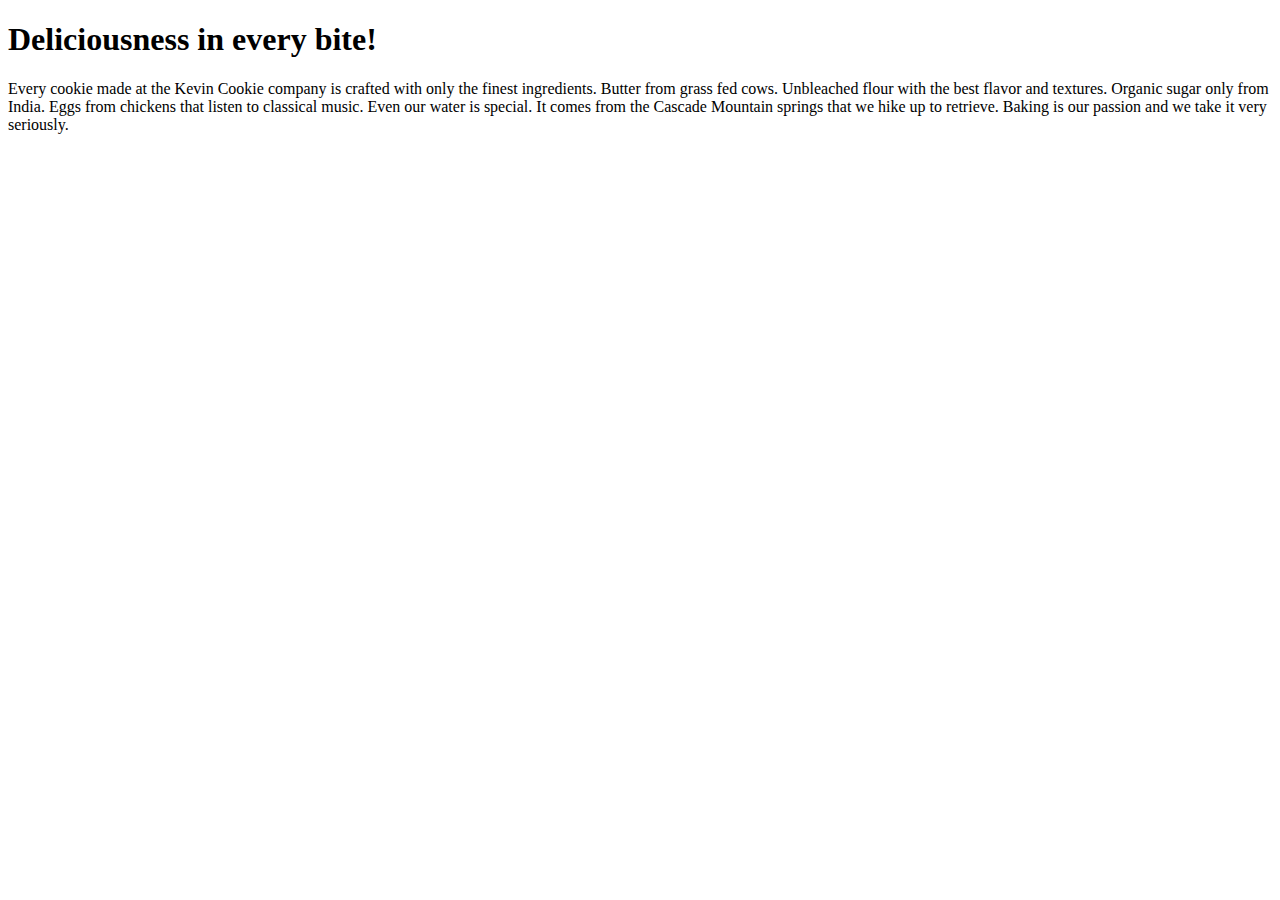
==== index.htm @ a97df805 "first commiting all file to repository" ====
<!DOCTYPE html>
<html>
<body>

<h1>Deliciousness in every bite!</h1>
<p>Every cookie made at the Kevin Cookie company is crafted with only the finest ingredients. Butter from grass fed cows. Unbleached flour with the best flavor and textures. Organic sugar only from India. Eggs from chickens that listen to classical music. Even our water is special. It comes from the Cascade Mountain springs that we hike up to retrieve. Baking is our passion and we take it very seriously.</p>

</body>
</html>
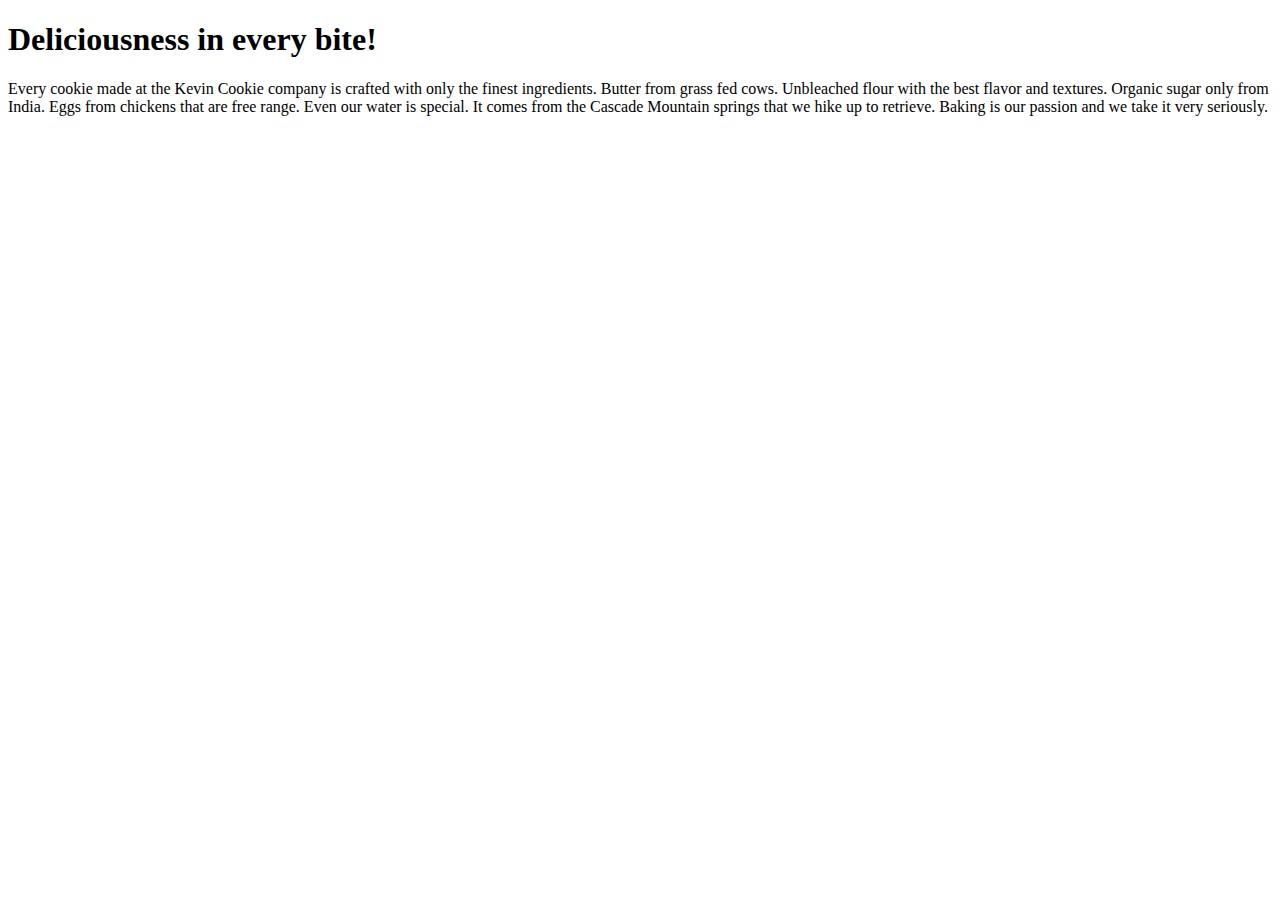
==== commit 91157c48: "Seconed commit" ====
--- a/index.htm
+++ b/index.htm
@@ -3,7 +3,7 @@
 <body>
 
 <h1>Deliciousness in every bite!</h1>
-<p>Every cookie made at the Kevin Cookie company is crafted with only the finest ingredients. Butter from grass fed cows. Unbleached flour with the best flavor and textures. Organic sugar only from India. Eggs from chickens that listen to classical music. Even our water is special. It comes from the Cascade Mountain springs that we hike up to retrieve. Baking is our passion and we take it very seriously.</p>
+<p>Every cookie made at the Kevin Cookie company is crafted with only the finest ingredients. Butter from grass fed cows. Unbleached flour with the best flavor and textures. Organic sugar only from India. Eggs from chickens that are free range. Even our water is special. It comes from the Cascade Mountain springs that we hike up to retrieve. Baking is our passion and we take it very seriously.</p>
 
 </body>
 </html>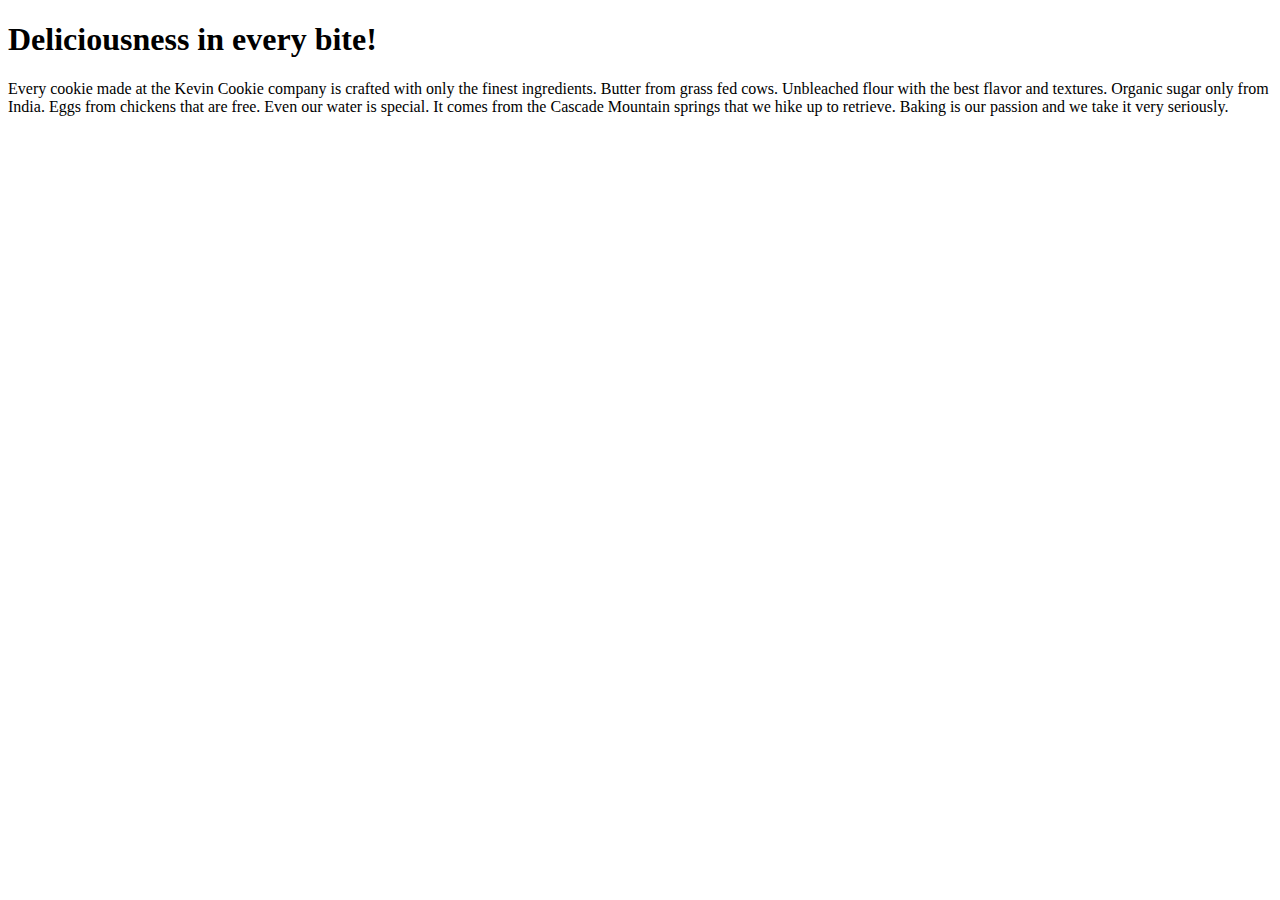
==== commit 6aed99d5: "updated to free range" ====
--- a/index.htm
+++ b/index.htm
@@ -3,7 +3,7 @@
 <body>
 
 <h1>Deliciousness in every bite!</h1>
-<p>Every cookie made at the Kevin Cookie company is crafted with only the finest ingredients. Butter from grass fed cows. Unbleached flour with the best flavor and textures. Organic sugar only from India. Eggs from chickens that are free range. Even our water is special. It comes from the Cascade Mountain springs that we hike up to retrieve. Baking is our passion and we take it very seriously.</p>
+<p>Every cookie made at the Kevin Cookie company is crafted with only the finest ingredients. Butter from grass fed cows. Unbleached flour with the best flavor and textures. Organic sugar only from India. Eggs from chickens that are free. Even our water is special. It comes from the Cascade Mountain springs that we hike up to retrieve. Baking is our passion and we take it very seriously.</p>
 
 </body>
 </html>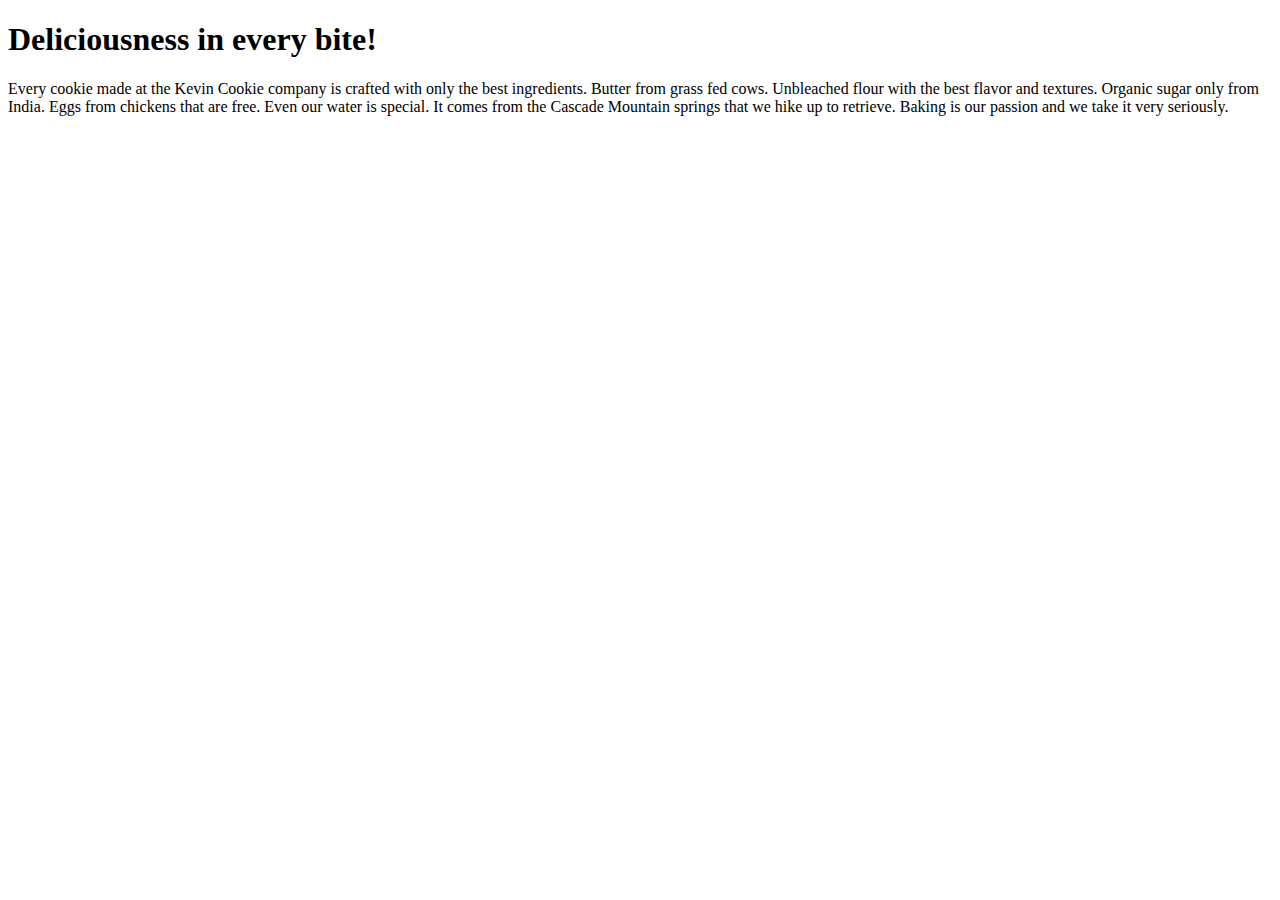
==== commit 8a6ddb10: "update index text" ====
--- a/index.htm
+++ b/index.htm
@@ -3,7 +3,7 @@
 <body>
 
 <h1>Deliciousness in every bite!</h1>
-<p>Every cookie made at the Kevin Cookie company is crafted with only the finest ingredients. Butter from grass fed cows. Unbleached flour with the best flavor and textures. Organic sugar only from India. Eggs from chickens that are free. Even our water is special. It comes from the Cascade Mountain springs that we hike up to retrieve. Baking is our passion and we take it very seriously.</p>
+<p>Every cookie made at the Kevin Cookie company is crafted with only the best ingredients. Butter from grass fed cows. Unbleached flour with the best flavor and textures. Organic sugar only from India. Eggs from chickens that are free. Even our water is special. It comes from the Cascade Mountain springs that we hike up to retrieve. Baking is our passion and we take it very seriously.</p>
 
 </body>
 </html>